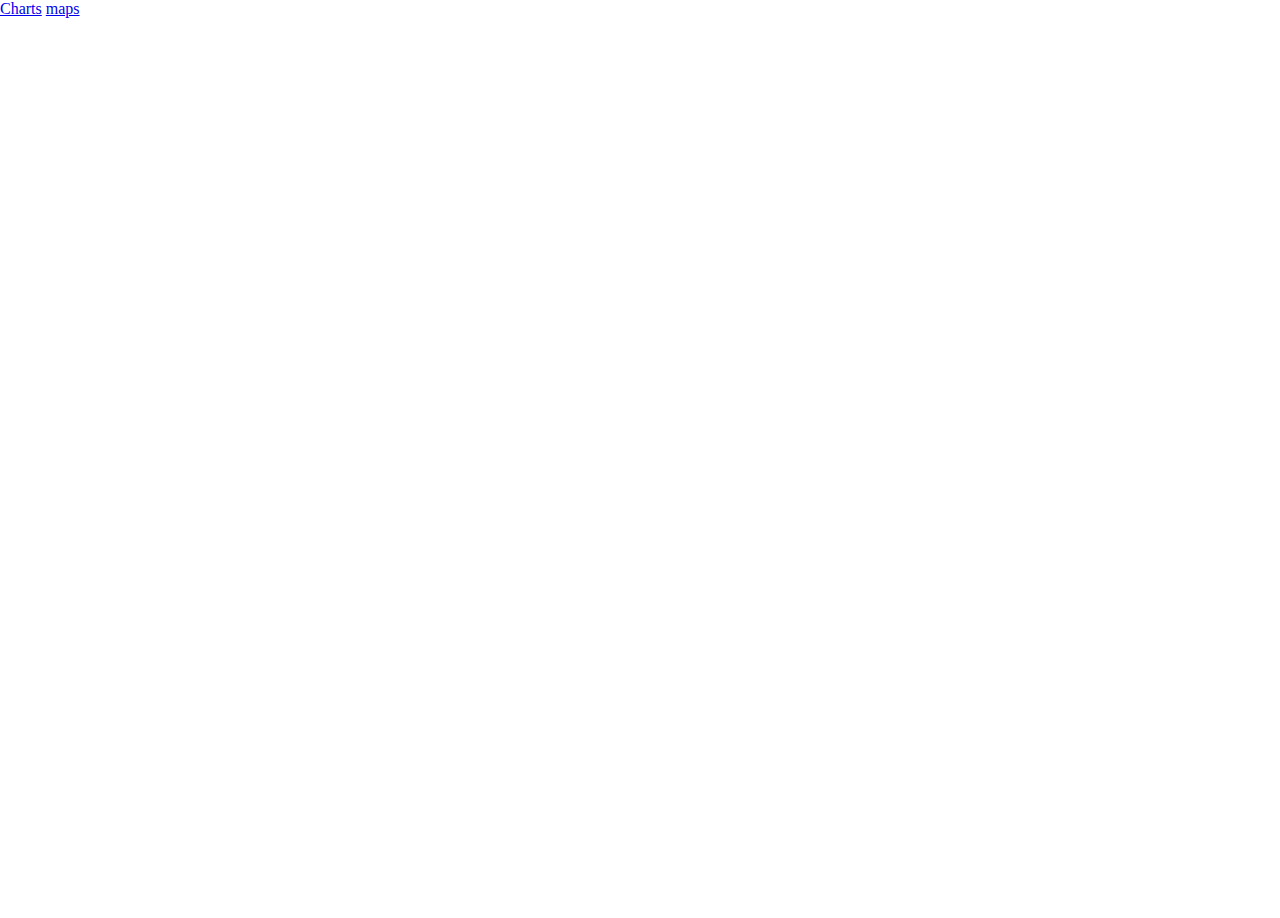
==== templates/index.html @ 31edefa0 "Added leaflet map & charts in chart page" ====
<!DOCTYPE html>
<html lang="en">

<head>
  <meta charset="UTF-8">
  <meta name="viewport" content="width=device-width, initial-scale=1.0">
  <meta http-equiv="X-UA-Compatible" content="ie=edge">
  <title>Meteroite Landing</title>

  <!-- Leaflet CSS -->
  <link rel="stylesheet" href="https://unpkg.com/leaflet@1.9.4/dist/leaflet.css"
    integrity="sha256-p4NxAoJBhIIN+hmNHrzRCf9tD/miZyoHS5obTRR9BMY="
    crossorigin="" />
  

  <!-- Our CSS -->
  <link rel="stylesheet" type="text/css" href="../static/CSS/style.css">
</head>

<body>
  <a href="/charts">Charts</a>
  <a href="/maps">maps</a>
  <!-- The div that holds our map -->
  <div id="map"></div>
  
  <!-- <a href="/">Meteroite</a>
  

  <!-- Leaflet JS -->
  <script src="https://unpkg.com/leaflet@1.9.4/dist/leaflet.js"
    integrity="sha256-20nQCchB9co0qIjJZRGuk2/Z9VM+kNiyxNV1lvTlZBo="
    crossorigin=""></script>
  <!-- D3 JavaScript -->
  <script src="https://d3js.org/d3.v7.min.js"></script>
   <!-- Leaflet Heatmap JS -->
   <script src="https://unpkg.com/leaflet.heat/dist/leaflet-heat.js"></script>
  <!-- Our JavaScript -->
  <script type="text/javascript" src="../static/js/logic.js"></script>
</body>

</html>
---- static/CSS/style.css ----
body {
    padding: 0;
    margin: 0;
  }
  
  #map,
  body,
  html {
    height: 100%;
  }
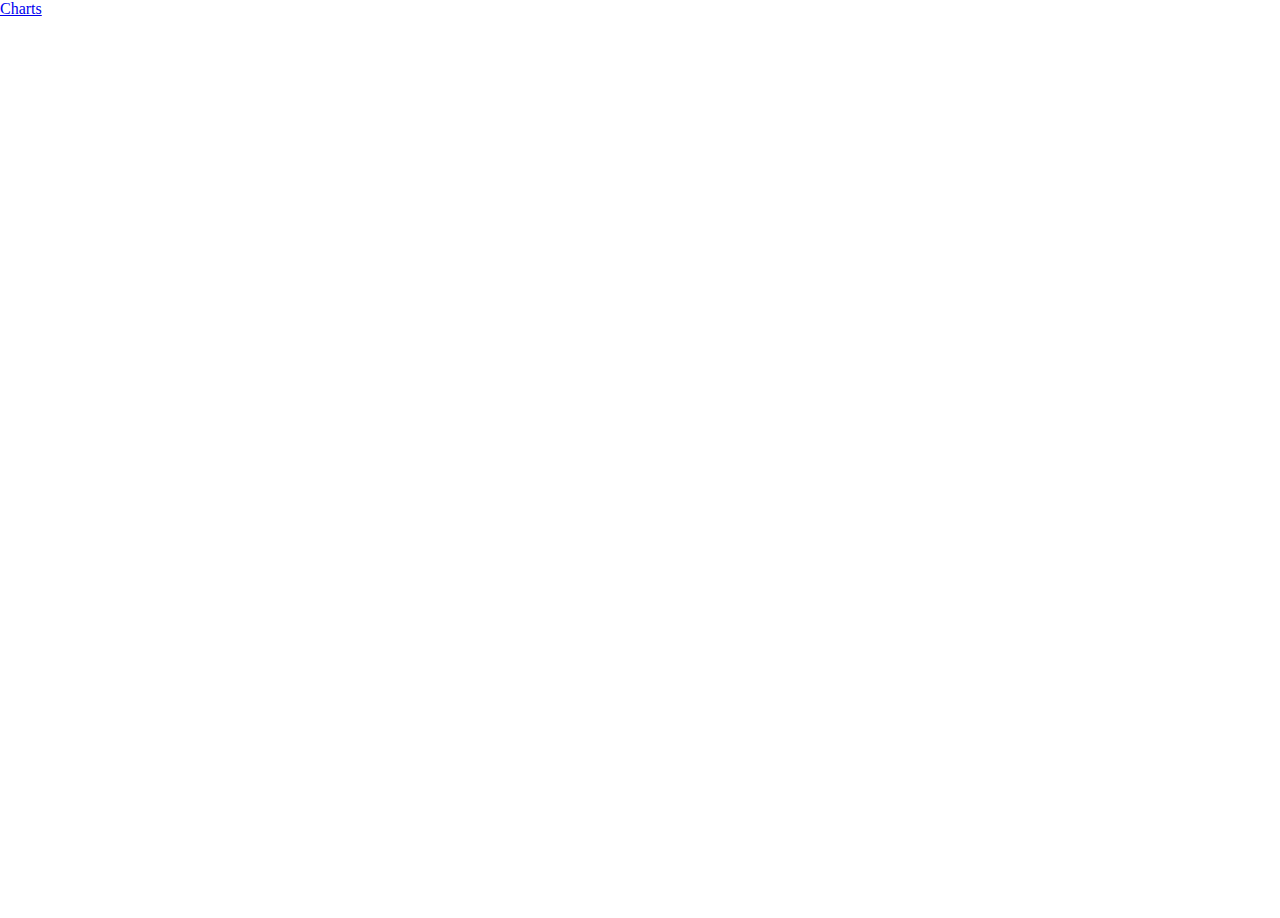
==== commit 8023ea1a: "Changed drop down to years" ====
--- a/templates/index.html
+++ b/templates/index.html
@@ -17,11 +17,11 @@
 
   <!-- Our CSS -->
   <link rel="stylesheet" type="text/css" href="../static/CSS/style.css">
+  <a href="/charts">Charts</a>
 </head>
 
 <body>
-  <a href="/charts">Charts</a>
-  <a href="/maps">maps</a>
+  
   <!-- The div that holds our map -->
   <div id="map"></div>
   
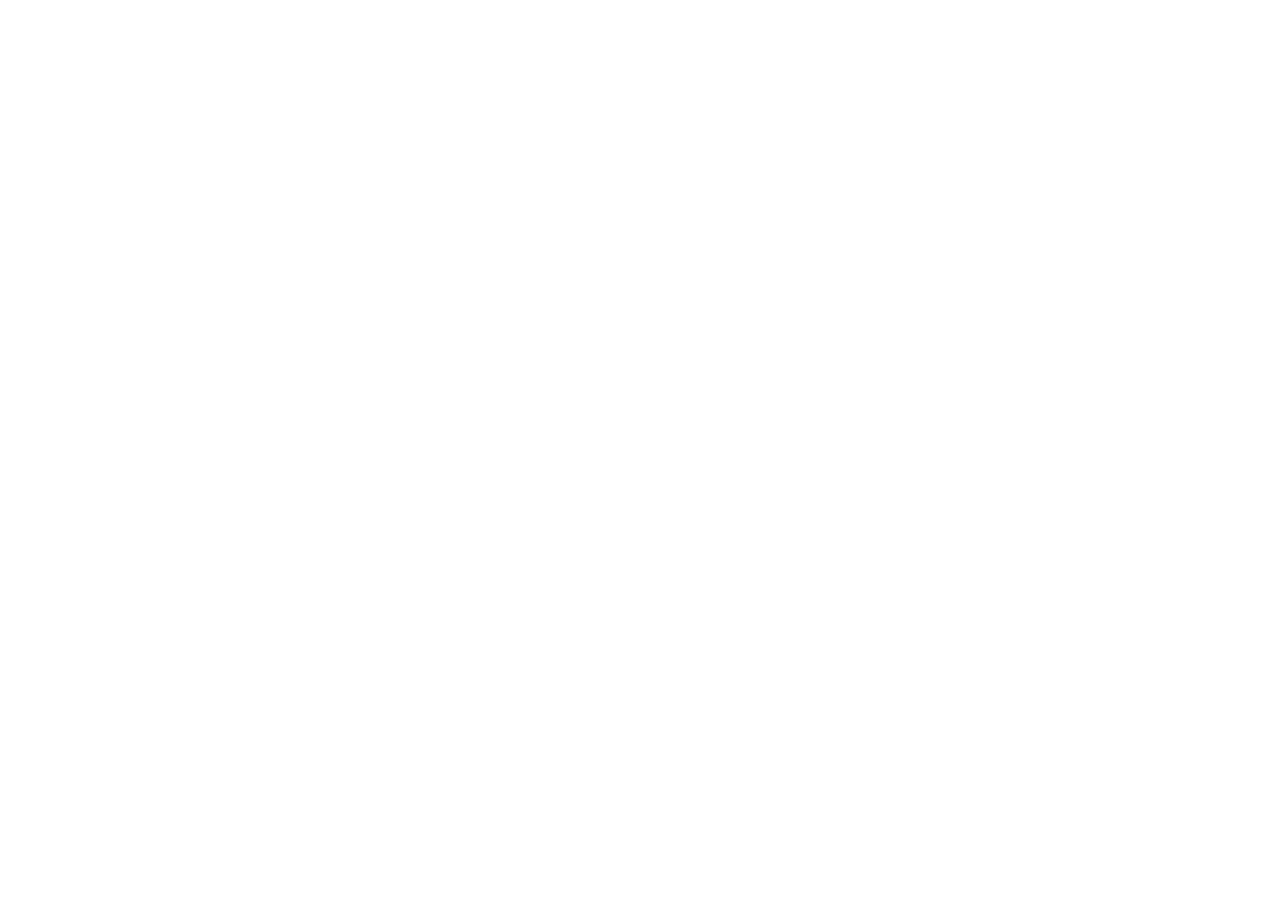
==== commit f110e7fc: "Flask Api" ====
--- a/templates/index.html
+++ b/templates/index.html
@@ -1,43 +1,36 @@
+<!DOCTYPE html>
+<html lang="en-us">
+
+  <head>
+    <meta charset="UTF-8">
+    <title>Meteorites</title>
+
+    <!-- Leaflet CSS -->
+    <link rel="stylesheet" href="https://unpkg.com/leaflet@1.9.4/dist/leaflet.css" integrity="sha256-p4NxAoJBhIIN+hmNHrzRCf9tD/miZyoHS5obTRR9BMY=" crossorigin="" />
+
+    <!-- Leaflet JavaScript code -->
+    <script src="https://unpkg.com/leaflet@1.9.4/dist/leaflet.js" integrity="sha256-20nQCchB9co0qIjJZRGuk2/Z9VM+kNiyxNV1lvTlZBo=" crossorigin=""></script>
+
+    <!-- Leaflet heatmap plugin-->
+    <script type="text/javascript" src="static/js/leaflet-heat.js"></script>
+
+    <!-- D3 library -->
+    <script src="https://d3js.org/d3.v7.min.js"></script>
+
+    <!-- Our CSS  -->
+    <link rel="stylesheet" href="./static/css/style.css" />
+
+  </head>
+
+  <body>
+
+    <div id="map"></div>
+
+    <!-- JavaScript file -->
+    <script type="text/javascript" src="static/js/just-markers.js"></script>
+    <!-- <script type="text/javascript" src="static/js/heatmap.js"></script> -->
 
 
-<!DOCTYPE html>
-<html lang="en">
-
-<head>
-  <meta charset="UTF-8">
-  <meta name="viewport" content="width=device-width, initial-scale=1.0">
-  <meta http-equiv="X-UA-Compatible" content="ie=edge">
-  <title>Meteroite Landing</title>
-
-  <!-- Leaflet CSS -->
-  <link rel="stylesheet" href="https://unpkg.com/leaflet@1.9.4/dist/leaflet.css"
-    integrity="sha256-p4NxAoJBhIIN+hmNHrzRCf9tD/miZyoHS5obTRR9BMY="
-    crossorigin="" />
-  
-
-  <!-- Our CSS -->
-  <link rel="stylesheet" type="text/css" href="../static/CSS/style.css">
-  <a href="/charts">Charts</a>
-</head>
-
-<body>
-  
-  <!-- The div that holds our map -->
-  <div id="map"></div>
-  
-  <!-- <a href="/">Meteroite</a>
-  
-
-  <!-- Leaflet JS -->
-  <script src="https://unpkg.com/leaflet@1.9.4/dist/leaflet.js"
-    integrity="sha256-20nQCchB9co0qIjJZRGuk2/Z9VM+kNiyxNV1lvTlZBo="
-    crossorigin=""></script>
-  <!-- D3 JavaScript -->
-  <script src="https://d3js.org/d3.v7.min.js"></script>
-   <!-- Leaflet Heatmap JS -->
-   <script src="https://unpkg.com/leaflet.heat/dist/leaflet-heat.js"></script>
-  <!-- Our JavaScript -->
-  <script type="text/javascript" src="../static/js/logic.js"></script>
-</body>
+  </body>
 
 </html>
